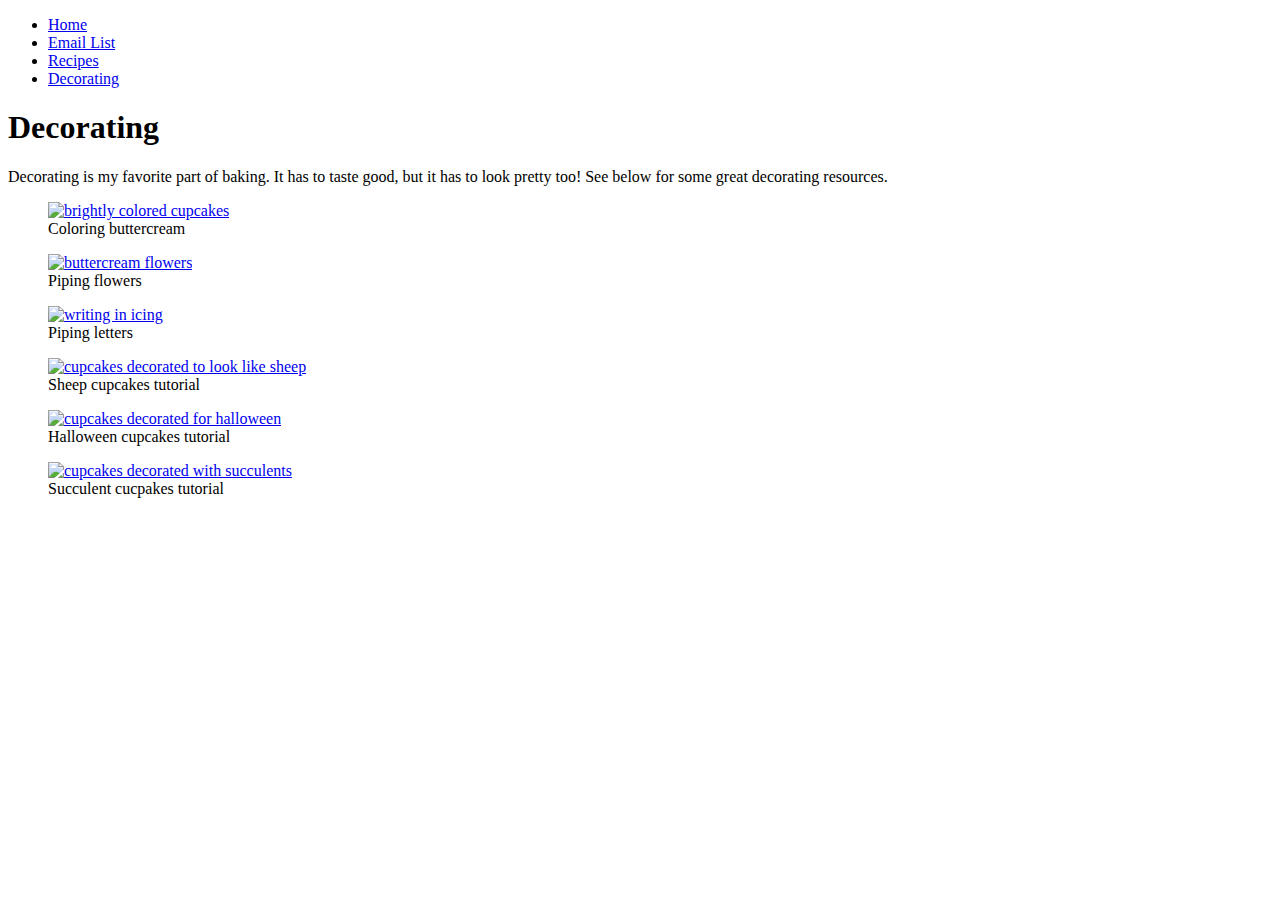
==== decorating.html @ 58cd26fb "html coded, beginning css" ====
<!DOCTYPE html>
<html>
    <head>
        <link href="style.css" rel="stylesheet" type="text/css">
        <meta charset="utf-8">
        <title>My First Website Project</title>
    </head>
    <body>
        <nav class="nav">
            <ul class="nav-list">
                <li class="nav-item"><a href="index.html" class="nav-link" id="home">Home</a></li>
                <li class="nav-item"><a href="email.html" class="nav-link" id="email">Email List</a></li>
                <li class="nav-item"><a href="recipes.html" class="nav-link" id="recipes">Recipes</a></li>
                <li class="nav-item"><a href="decorating.html" class="nav-link" id="decorating">Decorating</a></li>
            </ul>
        </nav>

        <h1>Decorating</h1>
        <p>Decorating is my favorite part of baking. It has to taste good, but it has to look pretty too! See below for some great decorating resources.</p>

        <div class="container">
            <figure>
                <a href="https://www.tasteofhome.com/article/types-of-food-coloring/">
                    <img src="https://www.tasteofhome.com/wp-content/uploads/2017/12/shutterstock_104631035_1200x800.jpg?resize=768,512" alt="brightly colored cupcakes">
                </a>
                <figcaption>Coloring buttercream</figcaption>
            </figure>

            <figure>
                <a href="https://blog.wilton.com/how-to-make-buttercream-flowers/">
                    <img src="https://blog.wilton.com/wp-content/uploads/2018/04/how-to-make-buttercream-flowers-feature-1280x600.jpg" alt="buttercream flowers">
                </a>
                <figcaption>Piping flowers</figcaption>
            </figure>

            <figure>
                <a href="https://cake-geek.com/index.php/writing-in-icing-piped-lettering/#google_vignette">
                    <img src="https://cake-geek.com/wp-content/uploads/2013/08/writing-in-icing-typography-via-NewGrids.fr-left-and-writing-in-icing-example-by-Wilton-right.jpg" alt="writing in icing">
                </a>
                <figcaption>Piping letters</figcaption>
            </figure>

            <figure>
                <a href="https://crazyadventuresinparenting.com/2019/01/sheep-cupcakes.html">
                    <img src="https://crazyadventuresinparenting.com/wp-content/uploads/2019/01/Sheep-Cupcakes-Recipe-1500x997.jpg" alt="cupcakes decorated to look like sheep">
                </a>
                <figcaption>Sheep cupcakes tutorial</figcaption>
            </figure>

            <figure>
                <a href="https://preppykitchen.com/halloween-cupcakes/">
                    <img src="https://preppykitchen.com/wp-content/uploads/2017/10/halloween-cupcakes-social-share.jpg" alt="cupcakes decorated for halloween">
                </a>
                <figcaption>Halloween cupcakes tutorial</figcaption>
            </figure>

            <figure>
                <a href="https://iambaker.net/make-succulent-cupcakes/">
                    <img src="https://iambaker.net/wp-content/uploads/2017/08/Succulents-7BLOG-650x434.jpg" alt="cupcakes decorated with succulents">
                </a>
                <figcaption>Succulent cucpakes tutorial</figcaption>
            </figure>
        </div>
    </body>
</html>
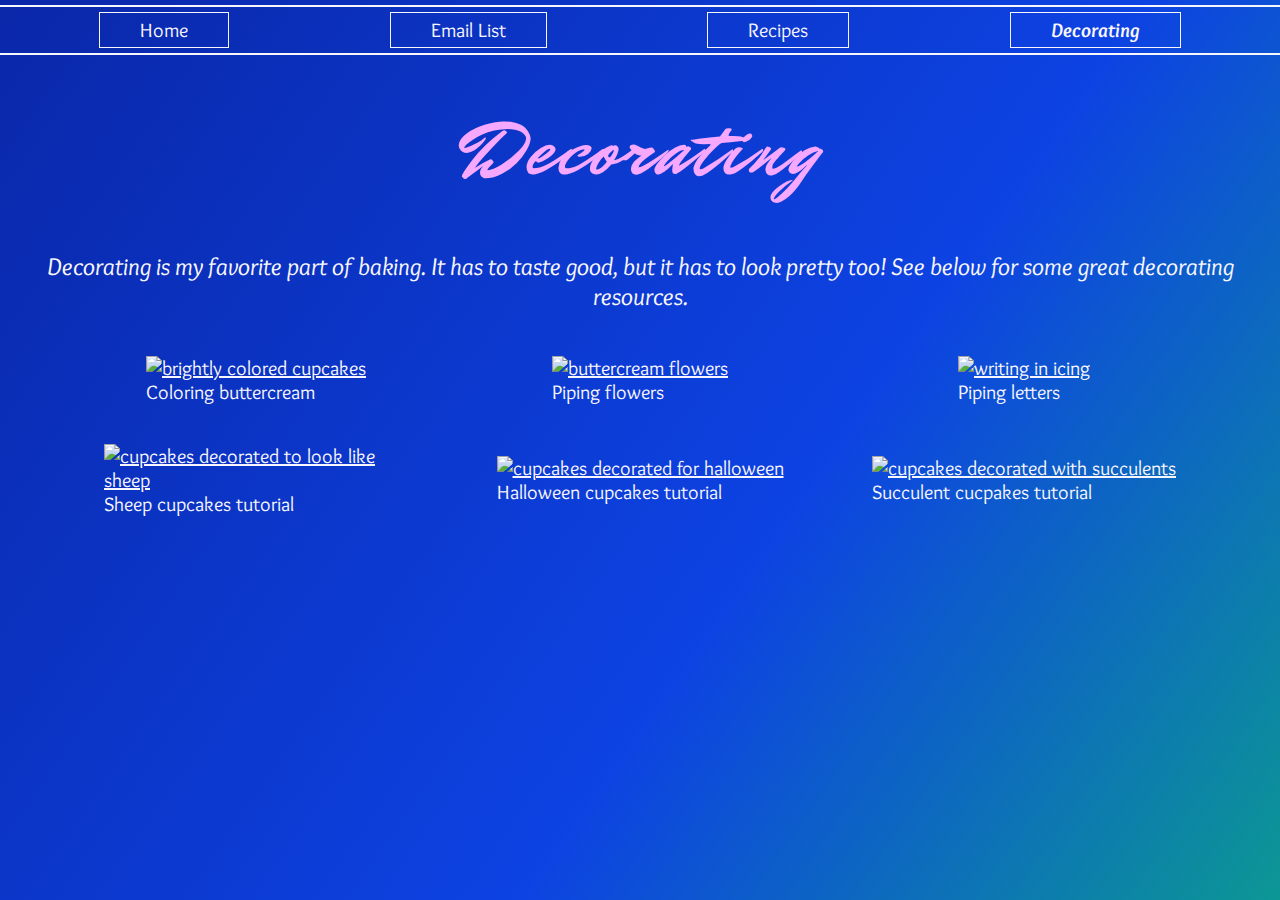
==== commit a47d4a7a: "css completed" ====
--- a/decorating.html
+++ b/decorating.html
@@ -1,7 +1,8 @@
 <!DOCTYPE html>
 <html>
     <head>
-        <link href="style.css" rel="stylesheet" type="text/css">
+        <link href="master-style.css" rel="stylesheet" type="text/css">
+        <link href="decorating.css" rel="stylesheet" type="text/css">
         <meta charset="utf-8">
         <title>My First Website Project</title>
     </head>
@@ -11,50 +12,50 @@
                 <li class="nav-item"><a href="index.html" class="nav-link" id="home">Home</a></li>
                 <li class="nav-item"><a href="email.html" class="nav-link" id="email">Email List</a></li>
                 <li class="nav-item"><a href="recipes.html" class="nav-link" id="recipes">Recipes</a></li>
-                <li class="nav-item"><a href="decorating.html" class="nav-link" id="decorating">Decorating</a></li>
+                <li class="nav-item"><a href="decorating.html" class="active-page" id="decorating">Decorating</a></li>
             </ul>
         </nav>
 
         <h1>Decorating</h1>
         <p>Decorating is my favorite part of baking. It has to taste good, but it has to look pretty too! See below for some great decorating resources.</p>
 
-        <div class="container">
-            <figure>
+        <div class="decorating-container">
+            <figure class="color">
                 <a href="https://www.tasteofhome.com/article/types-of-food-coloring/">
                     <img src="https://www.tasteofhome.com/wp-content/uploads/2017/12/shutterstock_104631035_1200x800.jpg?resize=768,512" alt="brightly colored cupcakes">
                 </a>
                 <figcaption>Coloring buttercream</figcaption>
             </figure>
 
-            <figure>
+            <figure class="flowers">
                 <a href="https://blog.wilton.com/how-to-make-buttercream-flowers/">
                     <img src="https://blog.wilton.com/wp-content/uploads/2018/04/how-to-make-buttercream-flowers-feature-1280x600.jpg" alt="buttercream flowers">
                 </a>
                 <figcaption>Piping flowers</figcaption>
             </figure>
 
-            <figure>
+            <figure class="letters">
                 <a href="https://cake-geek.com/index.php/writing-in-icing-piped-lettering/#google_vignette">
                     <img src="https://cake-geek.com/wp-content/uploads/2013/08/writing-in-icing-typography-via-NewGrids.fr-left-and-writing-in-icing-example-by-Wilton-right.jpg" alt="writing in icing">
                 </a>
                 <figcaption>Piping letters</figcaption>
             </figure>
 
-            <figure>
+            <figure class="sheep">
                 <a href="https://crazyadventuresinparenting.com/2019/01/sheep-cupcakes.html">
                     <img src="https://crazyadventuresinparenting.com/wp-content/uploads/2019/01/Sheep-Cupcakes-Recipe-1500x997.jpg" alt="cupcakes decorated to look like sheep">
                 </a>
                 <figcaption>Sheep cupcakes tutorial</figcaption>
             </figure>
 
-            <figure>
+            <figure class="halloween">
                 <a href="https://preppykitchen.com/halloween-cupcakes/">
                     <img src="https://preppykitchen.com/wp-content/uploads/2017/10/halloween-cupcakes-social-share.jpg" alt="cupcakes decorated for halloween">
                 </a>
                 <figcaption>Halloween cupcakes tutorial</figcaption>
             </figure>
 
-            <figure>
+            <figure class="succulents">
                 <a href="https://iambaker.net/make-succulent-cupcakes/">
                     <img src="https://iambaker.net/wp-content/uploads/2017/08/Succulents-7BLOG-650x434.jpg" alt="cupcakes decorated with succulents">
                 </a>
--- a/master-style.css
+++ b/master-style.css
@@ -0,0 +1,76 @@
+@import url('https://fonts.googleapis.com/css2?family=Mr+Dafoe&display=swap');
+@import url('https://fonts.googleapis.com/css2?family=Mr+Dafoe&family=Overlock:ital,wght@0,400;0,700;1,400&display=swap');
+
+
+* {
+    font-size: 20px;
+    font-family: 'Overlock', cursive;
+    --heading-pink: #f5a8fe;
+    --text-color: #f8f6fd;
+    color: var(--text-color);
+}
+
+body {
+    width: 100%;
+    height: 100%;
+    background: hsla(229, 89%, 35%, 1);
+    background: linear-gradient(145deg, hsla(179, 85%, 32%, 1) 0%, hsla(225, 89%, 47%, 1) 40%, hsla(229, 89%, 35%, 1) 100%);
+    background: -moz-linear-gradient(145deg, hsla(179, 85%, 32%, 1) 0%, hsla(225, 89%, 47%, 1) 40%, hsla(229, 89%, 35%, 1) 100%);
+    background: -webkit-linear-gradient(145deg, hsla(179, 85%, 32%, 1) 0%, hsla(225, 89%, 47%, 1) 40%, hsla(229, 89%, 35%, 1) 100%);
+    filter: progid: DXImageTransform.Microsoft.gradient( startColorstr="#0A27A8", endColorstr="#0D41E1", GradientType=1 );
+    background-repeat: no-repeat;
+    background-attachment: fixed;
+    margin: 0;
+    padding: 0;
+}
+
+nav {
+    width: 100%;
+    border-top: 2px solid var(--text-color);
+    border-bottom: 2px solid var(--text-color);
+    margin: 0.25em 0;
+    padding: 0;
+}
+
+ul.nav-list {
+    width: 97%;
+    display: flex;
+    flex-direction: row;
+    justify-content: space-around;
+    margin: 0.25em 1.5%;
+    padding: 0;
+}
+
+li.nav-item {
+    display: inline;
+    padding: 0.25em 2em;
+    border: 1px solid var(--text-color);
+}
+
+li.nav-item a:hover {
+    font-style: italic;
+}
+
+li.nav-item a:active {
+    font-style: italic;
+}
+
+.active-page {
+    font-weight: bold;
+    font-style: italic;
+}
+
+li.nav-item a {
+    text-decoration: none;
+}
+
+h1 {
+    text-align: center;
+    font-family: 'Mr Dafoe', cursive;
+    color: var(--heading-pink);
+    font-size: 4em;
+    font-weight: normal;
+    letter-spacing: 0.05em;
+    margin: 1rem;
+    padding: 1rem;
+}
--- a/decorating.css
+++ b/decorating.css
@@ -0,0 +1,28 @@
+p {
+    text-align: center;
+    font-size: 1.25em;
+    font-style: italic;
+}
+
+.decorating-container {
+    display: grid;
+    grid-template-columns: 30% 30% 30%;
+    grid-template-rows: repeat(2, auto);
+    justify-content: center;
+    justify-items: center;
+    align-items: center;
+    align-content: center;
+}
+
+img {
+    width: 400px;
+    height: 250px;
+}
+
+a img:hover {
+    filter: opacity(0.75);
+}
+
+a img:active {
+    filter: opacity(0.75);
+}
